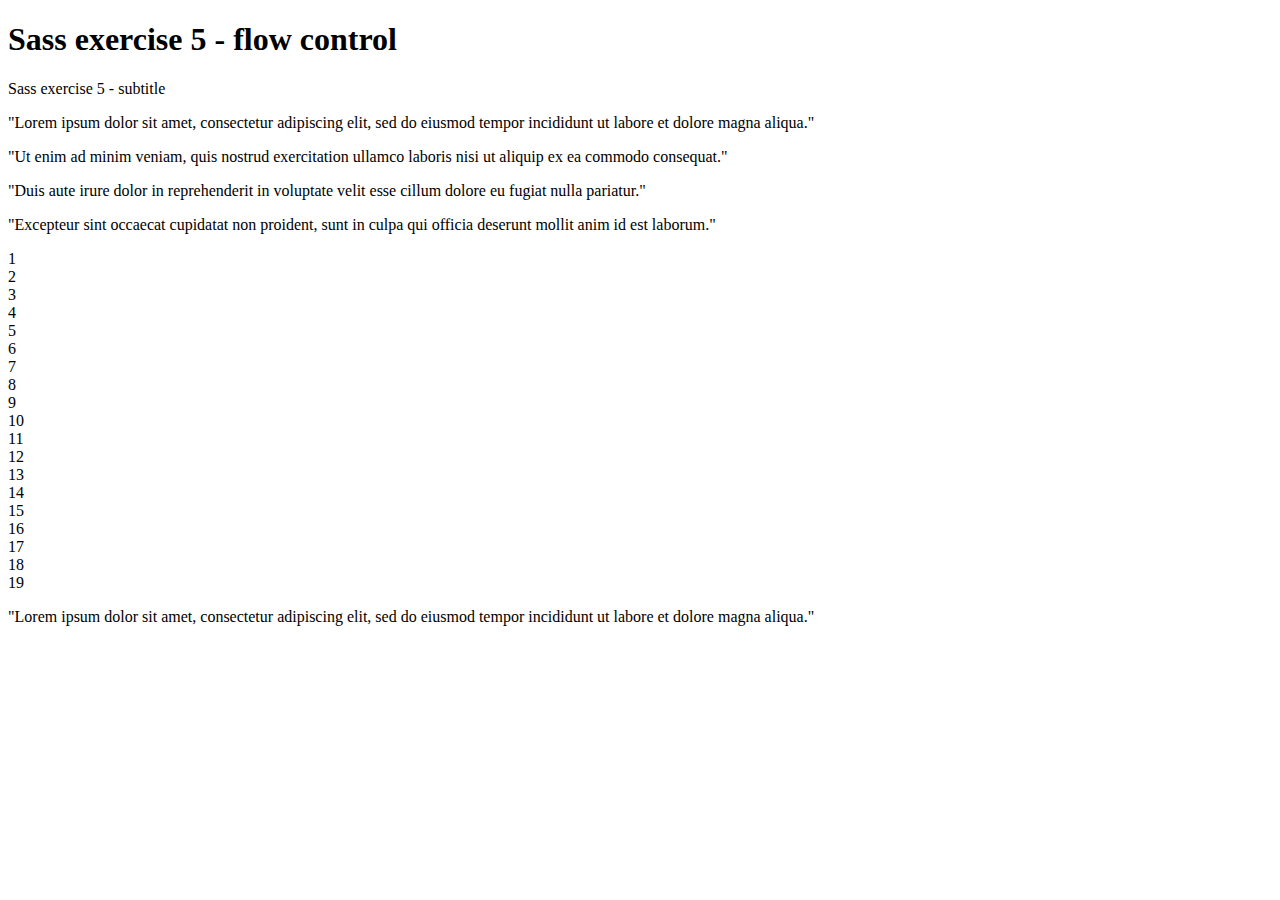
==== sass-exercises/flow-control/index.html @ aa31d293 "first commit" ====
<!DOCTYPE html>
<html>
    <head>
        <title>Sass exercise 5 - flow control</title>
        <link rel="stylesheet" href="./style.css">
    </head>
    <body>
        <div>
            <h1>Sass exercise 5 - flow control</h1>
            <h2">Sass exercise 5 - subtitle</h2>
            <section>
                <article>
                    <p>"Lorem ipsum dolor sit amet, consectetur adipiscing elit, sed do eiusmod tempor incididunt ut labore et dolore magna aliqua."</p>
                </article>
                <article>
                    <p>"Ut enim ad minim veniam, quis nostrud exercitation ullamco laboris nisi ut aliquip ex ea commodo consequat."</p>
                </article> 
                <article>
                    <p>"Duis aute irure dolor in reprehenderit in voluptate velit esse cillum dolore eu fugiat nulla pariatur."</p>
                </article> 
                <article>
                    <p>"Excepteur sint occaecat cupidatat non proident, sunt in culpa qui officia deserunt mollit anim id est laborum."</p>
                </article>
            </section>
            <section>
                <div class="fs-1rem">1</div>
                <div class="fs-2rem">2</div>
                <div class="fs-3rem">3</div>
                <div class="fs-1rem">4</div>
                <div class="fs-2rem">5</div>
                <div class="fs-3rem">6</div>
                <div class="fs-2rem">7</div>
                <div class="fs-1rem">8</div>
                <div class="fs-3rem">9</div>
                <div class="fs-2rem">10</div>
                <div class="fs-1rem">11</div>
                <div class="fs-3rem">12</div>
                <div class="fs-2rem">13</div>
                <div class="fs-1rem">14</div>
                <div class="fs-3rem">15</div>
                <div class="fs-2rem">16</div>
                <div class="fs-1rem">17</div>
                <div class="fs-3rem">18</div>
                <div class="fs-2rem">19</div>
            </section>
            <section>
                <article>
                    <p>"Lorem ipsum dolor sit amet, consectetur adipiscing elit, sed do eiusmod tempor incididunt ut labore et dolore magna aliqua."</p>
                </article>
            </section>
        </div>
    </body>
</html>
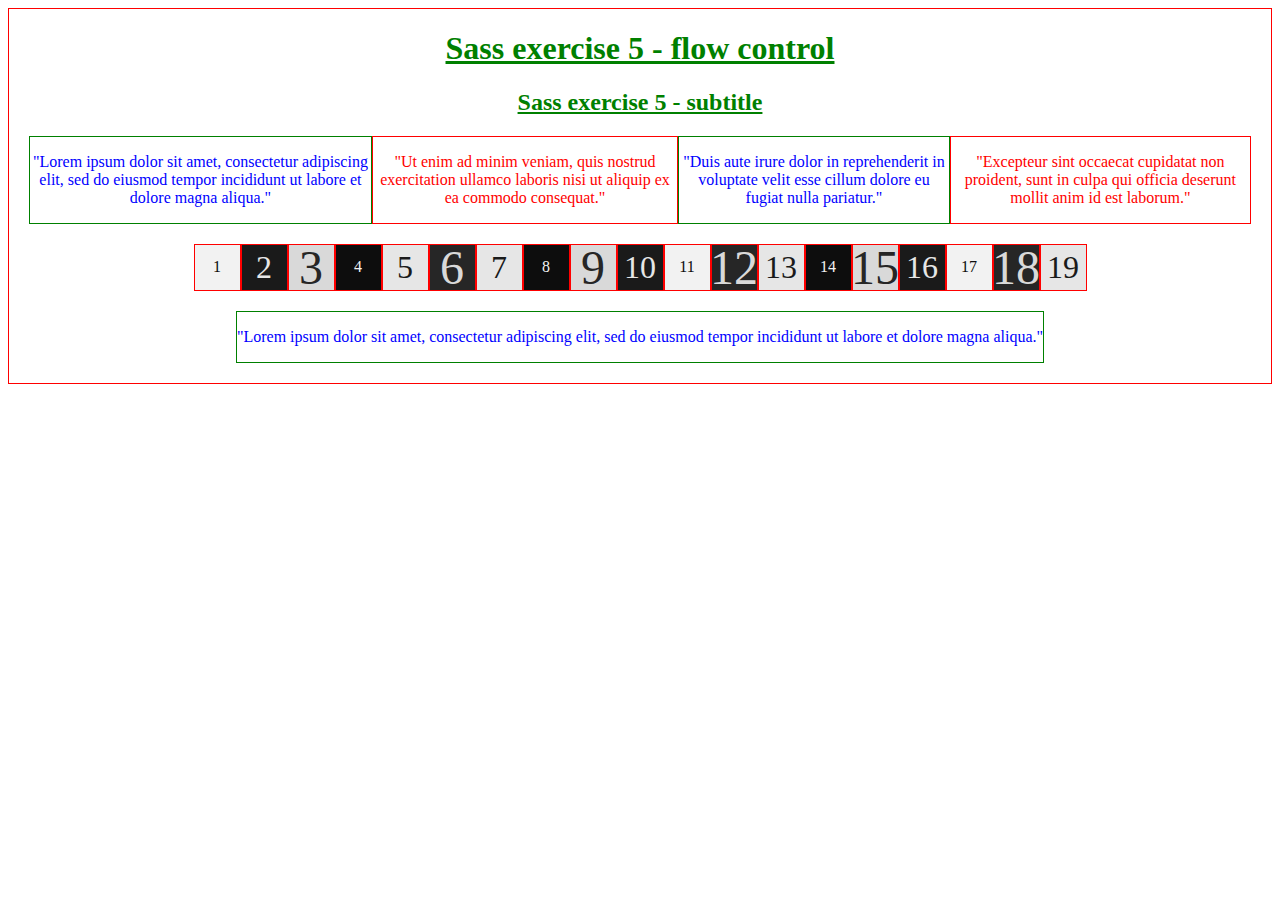
==== commit f5c80d15: "flow control" ====
--- a/sass-exercises/flow-control/index.html
+++ b/sass-exercises/flow-control/index.html
@@ -7,17 +7,17 @@
     <body>
         <div>
             <h1>Sass exercise 5 - flow control</h1>
-            <h2">Sass exercise 5 - subtitle</h2>
+            <h2>Sass exercise 5 - subtitle</h2>
             <section>
                 <article>
                     <p>"Lorem ipsum dolor sit amet, consectetur adipiscing elit, sed do eiusmod tempor incididunt ut labore et dolore magna aliqua."</p>
                 </article>
                 <article>
                     <p>"Ut enim ad minim veniam, quis nostrud exercitation ullamco laboris nisi ut aliquip ex ea commodo consequat."</p>
-                </article> 
+                </article>
                 <article>
                     <p>"Duis aute irure dolor in reprehenderit in voluptate velit esse cillum dolore eu fugiat nulla pariatur."</p>
-                </article> 
+                </article>
                 <article>
                     <p>"Excepteur sint occaecat cupidatat non proident, sunt in culpa qui officia deserunt mollit anim id est laborum."</p>
                 </article>
@@ -50,4 +50,4 @@
             </section>
         </div>
     </body>
-</html>+</html>
--- a/sass-exercises/flow-control/style.css
+++ b/sass-exercises/flow-control/style.css
@@ -0,0 +1,290 @@
+body div {
+  border: 1px solid red;
+}
+body div h1, body div h2 {
+  text-align: center;
+  color: green;
+  text-decoration: underline;
+}
+body div section {
+  display: flex;
+  justify-content: center;
+  margin: 20px;
+}
+body div section article {
+  align-items: center;
+  text-align: center;
+  color: blue;
+  border: 1px solid green;
+  font-size: 1rem;
+}
+body div section footer {
+  display: flex;
+  justify-content: center;
+  align-items: center;
+  font-size: 24px;
+  text-align: center;
+}
+
+section article:nth-child(2), section article:nth-child(4) {
+  color: red;
+  border: 1px solid red;
+  font-size: 1rem;
+}
+
+.fs-1rem {
+  font-size: 1rem;
+  width: 45px;
+  height: 45px;
+  display: flex;
+  justify-content: center;
+  align-items: center;
+}
+.fs-1rem:nth-child(1) {
+  background-color: #f2f2f2;
+  color: #0d0d0d;
+}
+.fs-1rem:nth-child(2) {
+  background-color: #0d0d0d;
+  color: #f2f2f2;
+}
+.fs-1rem:nth-child(3) {
+  background-color: #f2f2f2;
+  color: #0d0d0d;
+}
+.fs-1rem:nth-child(4) {
+  background-color: #0d0d0d;
+  color: #f2f2f2;
+}
+.fs-1rem:nth-child(5) {
+  background-color: #f2f2f2;
+  color: #0d0d0d;
+}
+.fs-1rem:nth-child(6) {
+  background-color: #0d0d0d;
+  color: #f2f2f2;
+}
+.fs-1rem:nth-child(7) {
+  background-color: #f2f2f2;
+  color: #0d0d0d;
+}
+.fs-1rem:nth-child(8) {
+  background-color: #0d0d0d;
+  color: #f2f2f2;
+}
+.fs-1rem:nth-child(9) {
+  background-color: #f2f2f2;
+  color: #0d0d0d;
+}
+.fs-1rem:nth-child(10) {
+  background-color: #0d0d0d;
+  color: #f2f2f2;
+}
+.fs-1rem:nth-child(11) {
+  background-color: #f2f2f2;
+  color: #0d0d0d;
+}
+.fs-1rem:nth-child(12) {
+  background-color: #0d0d0d;
+  color: #f2f2f2;
+}
+.fs-1rem:nth-child(13) {
+  background-color: #f2f2f2;
+  color: #0d0d0d;
+}
+.fs-1rem:nth-child(14) {
+  background-color: #0d0d0d;
+  color: #f2f2f2;
+}
+.fs-1rem:nth-child(15) {
+  background-color: #f2f2f2;
+  color: #0d0d0d;
+}
+.fs-1rem:nth-child(16) {
+  background-color: #0d0d0d;
+  color: #f2f2f2;
+}
+.fs-1rem:nth-child(17) {
+  background-color: #f2f2f2;
+  color: #0d0d0d;
+}
+.fs-1rem:nth-child(18) {
+  background-color: #0d0d0d;
+  color: #f2f2f2;
+}
+.fs-1rem:nth-child(19) {
+  background-color: #f2f2f2;
+  color: #0d0d0d;
+}
+
+.fs-2rem {
+  font-size: 2rem;
+  width: 45px;
+  height: 45px;
+  display: flex;
+  justify-content: center;
+  align-items: center;
+}
+.fs-2rem:nth-child(1) {
+  background-color: #e6e6e6;
+  color: #1a1a1a;
+}
+.fs-2rem:nth-child(2) {
+  background-color: #1a1a1a;
+  color: #e6e6e6;
+}
+.fs-2rem:nth-child(3) {
+  background-color: #e6e6e6;
+  color: #1a1a1a;
+}
+.fs-2rem:nth-child(4) {
+  background-color: #1a1a1a;
+  color: #e6e6e6;
+}
+.fs-2rem:nth-child(5) {
+  background-color: #e6e6e6;
+  color: #1a1a1a;
+}
+.fs-2rem:nth-child(6) {
+  background-color: #1a1a1a;
+  color: #e6e6e6;
+}
+.fs-2rem:nth-child(7) {
+  background-color: #e6e6e6;
+  color: #1a1a1a;
+}
+.fs-2rem:nth-child(8) {
+  background-color: #1a1a1a;
+  color: #e6e6e6;
+}
+.fs-2rem:nth-child(9) {
+  background-color: #e6e6e6;
+  color: #1a1a1a;
+}
+.fs-2rem:nth-child(10) {
+  background-color: #1a1a1a;
+  color: #e6e6e6;
+}
+.fs-2rem:nth-child(11) {
+  background-color: #e6e6e6;
+  color: #1a1a1a;
+}
+.fs-2rem:nth-child(12) {
+  background-color: #1a1a1a;
+  color: #e6e6e6;
+}
+.fs-2rem:nth-child(13) {
+  background-color: #e6e6e6;
+  color: #1a1a1a;
+}
+.fs-2rem:nth-child(14) {
+  background-color: #1a1a1a;
+  color: #e6e6e6;
+}
+.fs-2rem:nth-child(15) {
+  background-color: #e6e6e6;
+  color: #1a1a1a;
+}
+.fs-2rem:nth-child(16) {
+  background-color: #1a1a1a;
+  color: #e6e6e6;
+}
+.fs-2rem:nth-child(17) {
+  background-color: #e6e6e6;
+  color: #1a1a1a;
+}
+.fs-2rem:nth-child(18) {
+  background-color: #1a1a1a;
+  color: #e6e6e6;
+}
+.fs-2rem:nth-child(19) {
+  background-color: #e6e6e6;
+  color: #1a1a1a;
+}
+
+.fs-3rem {
+  font-size: 3rem;
+  width: 45px;
+  height: 45px;
+  display: flex;
+  justify-content: center;
+  align-items: center;
+}
+.fs-3rem:nth-child(1) {
+  background-color: #d9d9d9;
+  color: #262626;
+}
+.fs-3rem:nth-child(2) {
+  background-color: #262626;
+  color: #d9d9d9;
+}
+.fs-3rem:nth-child(3) {
+  background-color: #d9d9d9;
+  color: #262626;
+}
+.fs-3rem:nth-child(4) {
+  background-color: #262626;
+  color: #d9d9d9;
+}
+.fs-3rem:nth-child(5) {
+  background-color: #d9d9d9;
+  color: #262626;
+}
+.fs-3rem:nth-child(6) {
+  background-color: #262626;
+  color: #d9d9d9;
+}
+.fs-3rem:nth-child(7) {
+  background-color: #d9d9d9;
+  color: #262626;
+}
+.fs-3rem:nth-child(8) {
+  background-color: #262626;
+  color: #d9d9d9;
+}
+.fs-3rem:nth-child(9) {
+  background-color: #d9d9d9;
+  color: #262626;
+}
+.fs-3rem:nth-child(10) {
+  background-color: #262626;
+  color: #d9d9d9;
+}
+.fs-3rem:nth-child(11) {
+  background-color: #d9d9d9;
+  color: #262626;
+}
+.fs-3rem:nth-child(12) {
+  background-color: #262626;
+  color: #d9d9d9;
+}
+.fs-3rem:nth-child(13) {
+  background-color: #d9d9d9;
+  color: #262626;
+}
+.fs-3rem:nth-child(14) {
+  background-color: #262626;
+  color: #d9d9d9;
+}
+.fs-3rem:nth-child(15) {
+  background-color: #d9d9d9;
+  color: #262626;
+}
+.fs-3rem:nth-child(16) {
+  background-color: #262626;
+  color: #d9d9d9;
+}
+.fs-3rem:nth-child(17) {
+  background-color: #d9d9d9;
+  color: #262626;
+}
+.fs-3rem:nth-child(18) {
+  background-color: #262626;
+  color: #d9d9d9;
+}
+.fs-3rem:nth-child(19) {
+  background-color: #d9d9d9;
+  color: #262626;
+}
+
+/*# sourceMappingURL=style.css.map */
